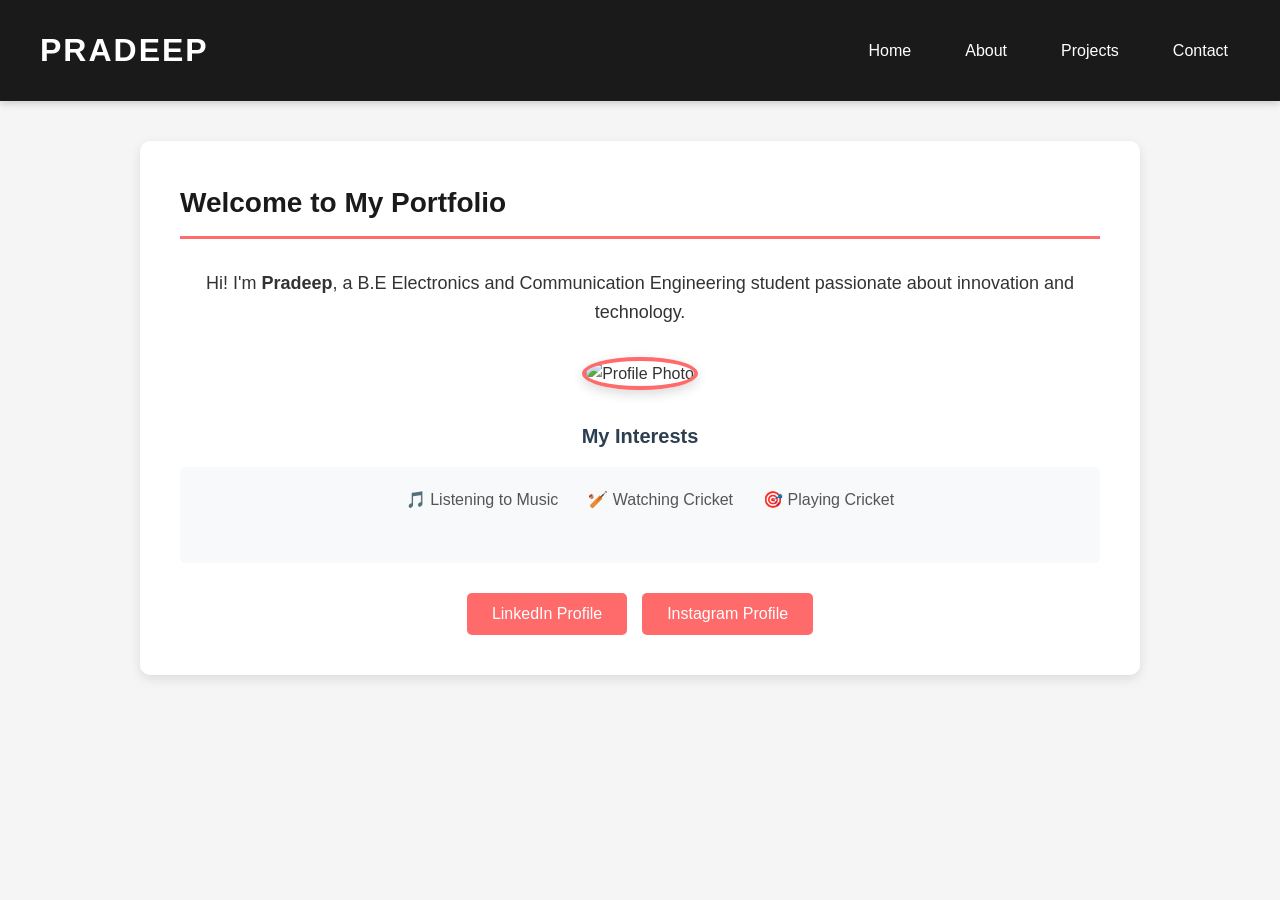
==== index.html @ 5bcae3fc "first commit" ====
<!DOCTYPE html>
<html>
    <head> 
        <title>Portfolio - Pradeep</title>
        <link rel="stylesheet" type="text/css" href="style.css">
    </head>
    <body>
        <div class="main">
            <h1>PRADEEP</h1>
            <div class="nav">
                <ul>
                    <li><a href="index.html">Home</a></li>
                    <li><a href="about.html">About</a></li>
                    <li><a href="projects.html">Projects</a></li>
                    <li><a href="contact.html">Contact</a></li>
                </ul>
            </div>
        </div>

        <div class="content">
            <h2>Welcome to My Portfolio</h2>
            
            <p style="text-align: center; font-size: 18px; margin-bottom: 30px;">
                Hi! I'm <strong>Pradeep</strong>, a B.E Electronics and Communication Engineering student passionate about innovation and technology.
            </p>

            <div style="text-align: center; margin: 30px 0;">
                <img src="D:\Full Stack\Portfolio\PRADEEP PHOTO.jpeg" alt="Profile Photo" style="width: 180px; height: 180px; border-radius: 50%; border: 4px solid #ff6b6b; object-fit: cover; box-shadow: 0 4px 12px rgba(0, 0, 0, 0.15);">
            </div>

            <h3 style="text-align: center;">My Interests</h3>
            <div style="text-align: center; background: #f8f9fa; padding: 20px; border-radius: 5px; margin-bottom: 30px;">
                <ul style="list-style: none; display: flex; justify-content: center; gap: 30px; flex-wrap: wrap;">
                    <li>🎵 Listening to Music</li>
                    <li>🏏 Watching Cricket</li>
                    <li>🎯 Playing Cricket</li>
                </ul>
            </div>

            <div style="text-align: center; display: flex; gap: 15px; justify-content: center; flex-wrap: wrap;">
                <button style="padding: 12px 25px; background: #ff6b6b; color: white; border: none; border-radius: 5px; font-size: 16px; cursor: pointer; transition: all 0.3s ease;">
                    <a href="https://www.linkedin.com/in/pradeeps280307/" style="color: white; text-decoration: none;">LinkedIn Profile</a>
                </button>
                <button style="padding: 12px 25px; background: #ff6b6b; color: white; border: none; border-radius: 5px; font-size: 16px; cursor: pointer; transition: all 0.3s ease;">
                    <a href="https://www.instagram.com/_the_tenacious_boy_/" style="color: white; text-decoration: none;">Instagram Profile</a>
                </button>
            </div>
        </div>
    </body>
</html>
   
</html>
---- style.css ----
* {
    margin: 0;
    padding: 0;
    box-sizing: border-box;
}

body {
    background-color: #f5f5f5;
    font-family: 'Segoe UI', Tahoma, Geneva, Verdana, sans-serif;
    line-height: 1.6;
    color: #333;
}

.main {
    background: #1a1a1a;
    color: white;
    padding: 25px 40px;
    display: flex;
    justify-content: space-between;
    align-items: center;
    box-shadow: 0 2px 8px rgba(0, 0, 0, 0.2);
}

.main h1 {
    font-size: 32px;
    font-weight: bold;
    letter-spacing: 2px;
}

.nav ul {
    display: flex;
    list-style: none;
    gap: 30px;
}

.nav a {
    color: white;
    text-decoration: none;
    font-size: 16px;
    padding: 8px 12px;
    border-radius: 5px;
    transition: all 0.3s ease;
}

.nav a:hover {
    background-color: #ff6b6b;
    color: white;
    transform: translateY(-2px);
}

.content {
    max-width: 1000px;
    margin: 40px auto;
    padding: 0 20px;
    background: white;
    border-radius: 10px;
    box-shadow: 0 4px 12px rgba(0, 0, 0, 0.1);
    padding: 40px;
}

.content h2 {
    font-size: 28px;
    color: #1a1a1a;
    margin-bottom: 30px;
    border-bottom: 3px solid #ff6b6b;
    padding-bottom: 10px;
}

.content h3 {
    font-size: 20px;
    color: #2c3e50;
    margin-top: 25px;
    margin-bottom: 15px;
}

.content ul {
    margin-left: 20px;
    margin-bottom: 20px;
}

.content ul li {
    margin-bottom: 10px;
    color: #555;
}

.project {
    background: #f8f9fa;
    padding: 25px;
    margin-bottom: 25px;
    border-left: 5px solid #ff6b6b;
    border-radius: 5px;
    transition: all 0.3s ease;
}

.project:hover {
    box-shadow: 0 6px 16px rgba(255, 107, 107, 0.15);
    transform: translateX(5px);
}

.project h3 {
    color: #ff6b6b;
    margin-top: 0;
}

.project p {
    margin-bottom: 12px;
    color: #555;
}

.project strong {
    color: #2c3e50;
}

.project-image {
    width: 100%;
    height: auto;
    max-height: 300px;
    object-fit: cover;
    border-radius: 8px;
    margin-bottom: 20px;
    box-shadow: 0 4px 8px rgba(0, 0, 0, 0.1);
}
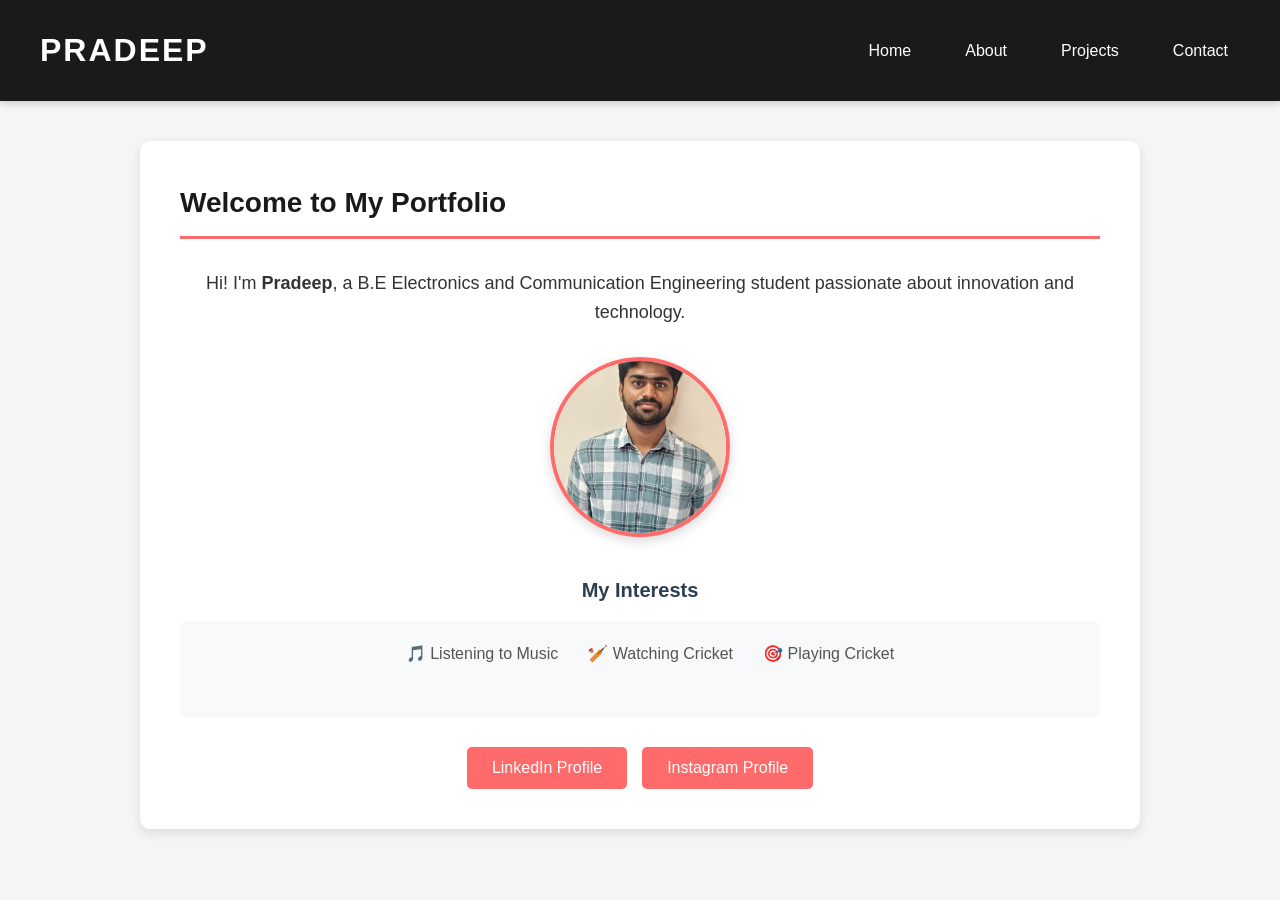
==== commit 3b69863a: "Update profile photo source path in index.html" ====
--- a/index.html
+++ b/index.html
@@ -25,7 +25,7 @@
             </p>
 
             <div style="text-align: center; margin: 30px 0;">
-                <img src="D:\Full Stack\Portfolio\PRADEEP PHOTO.jpeg" alt="Profile Photo" style="width: 180px; height: 180px; border-radius: 50%; border: 4px solid #ff6b6b; object-fit: cover; box-shadow: 0 4px 12px rgba(0, 0, 0, 0.15);">
+                <img src="PRADEEP PHOTO.jpeg" alt="Profile Photo" style="width: 180px; height: 180px; border-radius: 50%; border: 4px solid #ff6b6b; object-fit: cover; box-shadow: 0 4px 12px rgba(0, 0, 0, 0.15);">
             </div>
 
             <h3 style="text-align: center;">My Interests</h3>
@@ -49,4 +49,4 @@
     </body>
 </html>
    
-</html>+</html>
